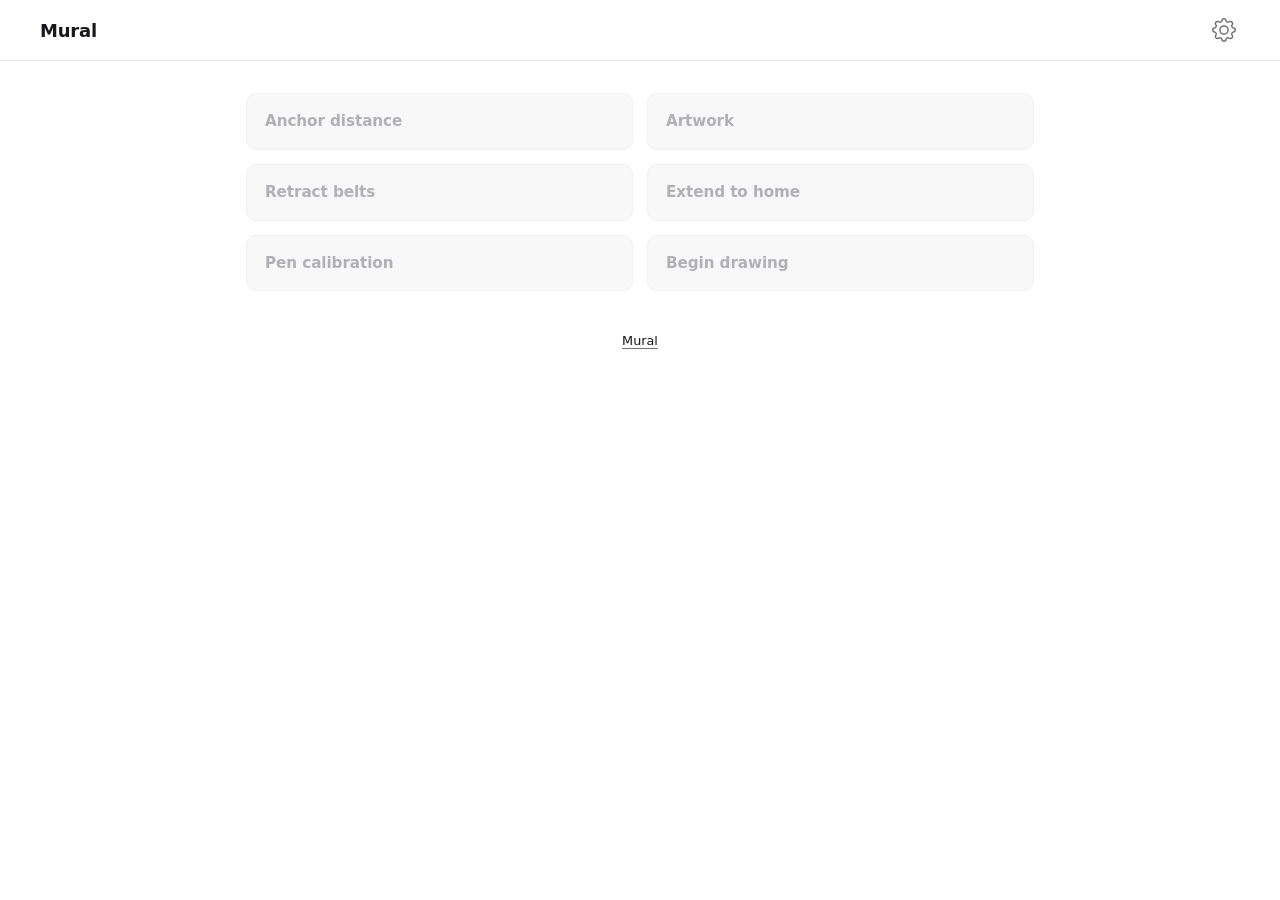
==== data/www/index.html @ ca44b502 "add full-width app header with title and tools gear Header bar spans the full viewport with a bottom" ====
<!doctype html>
<html lang="en">

<head>
  <meta charset="utf-8">
  <meta name="viewport" content="width=device-width, initial-scale=1">
  <title>Mural</title>
  <link href="dpad.css" rel="stylesheet">
  <link href="main.css" rel="stylesheet">
</head>

<body>
  <script src="lib/paper-full.min.js"></script>
  <script src="main.js" type="module"></script>

  <header class="app-header">
    <div class="app-header-inner">
      <h1 class="app-title">Mural</h1>
      <button class="tools-btn" id="openToolsModal" type="button" aria-label="Tools">
        <svg viewBox="0 0 16 16" fill="currentColor"><path d="M8 4.754a3.246 3.246 0 1 0 0 6.492 3.246 3.246 0 0 0 0-6.492zM5.754 8a2.246 2.246 0 1 1 4.492 0 2.246 2.246 0 0 1-4.492 0z"/><path d="M9.796 1.343c-.527-1.79-3.065-1.79-3.592 0l-.094.319a.873.873 0 0 1-1.255.52l-.292-.16c-1.64-.892-3.433.902-2.54 2.541l.159.292a.873.873 0 0 1-.52 1.255l-.319.094c-1.79.527-1.79 3.065 0 3.592l.319.094a.873.873 0 0 1 .52 1.255l-.16.292c-.892 1.64.901 3.434 2.541 2.54l.292-.159a.873.873 0 0 1 1.255.52l.094.319c.527 1.79 3.065 1.79 3.592 0l.094-.319a.873.873 0 0 1 1.255-.52l.292.16c1.64.893 3.434-.902 2.54-2.541l-.159-.292a.873.873 0 0 1 .52-1.255l.319-.094c1.79-.527 1.79-3.065 0-3.592l-.319-.094a.873.873 0 0 1-.52-1.255l.16-.292c.893-1.64-.902-3.433-2.541-2.54l-.292.159a.873.873 0 0 1-1.255-.52l-.094-.319zm-2.633.283c.246-.835 1.428-.835 1.674 0l.094.319a1.873 1.873 0 0 0 2.693 1.115l.291-.16c.764-.415 1.6.42 1.184 1.185l-.159.292a1.873 1.873 0 0 0 1.116 2.692l.318.094c.835.246.835 1.428 0 1.674l-.319.094a1.873 1.873 0 0 0-1.115 2.693l.16.291c.415.764-.42 1.6-1.185 1.184l-.291-.159a1.873 1.873 0 0 0-2.693 1.116l-.094.318c-.246.835-1.428.835-1.674 0l-.094-.319a1.873 1.873 0 0 0-2.692-1.115l-.292.16c-.764.415-1.6-.42-1.184-1.185l.159-.291A1.873 1.873 0 0 0 1.945 8.93l-.319-.094c-.835-.246-.835-1.428 0-1.674l.319-.094A1.873 1.873 0 0 0 3.06 4.377l-.16-.292c-.415-.764.42-1.6 1.185-1.184l.292.159a1.873 1.873 0 0 0 2.692-1.115l.094-.319z"/></svg>
      </button>
    </div>
  </header>

  <div class="app-container">
    <div class="dashboard">

      <section class="card locked" id="distanceCard">
        <header class="card-header">
          <h5>Anchor distance</h5>
          <span class="card-status"></span>
        </header>
        <div class="card-summary">
          <span class="summary-value" id="distanceSummary"></span>
          <button class="btn btn-sm btn-secondary phaseBack" data-phase="SetTopDistance">Edit</button>
        </div>
        <div class="card-body">
          <h6><small class="text-muted">Distance between the two nails on which you are hanging Mural, in millimeters</small></h6>
          <input type="number" class="mb-3" id="distanceInput">
          <h6 class="mb-3"><small class="text-muted" id="drawingAreaInfo"></small></h6>
          <button class="btn btn-lg btn-primary mb-3" id="setDistance">Set distance</button>
          <div id="quickStartSection" style="display:none;">
            <hr>
            <button class="btn btn-lg btn-warning mb-2" id="quickStart">Quick Start</button>
            <div class="alert alert-warning mb-3">
              <strong>Warning:</strong> Only use Quick Start if a previous drawing has completed successfully and the plotter is still hanging at the home position. Using this when the plotter has been moved or removed will cause incorrect positioning.
            </div>
          </div>
        </div>
      </section>

      <section class="card locked" id="artworkCard">
        <header class="card-header">
          <h5>Artwork</h5>
          <span class="card-status"></span>
        </header>
        <div class="card-summary">
          <span class="summary-value" id="artworkSummary">Uploaded</span>
          <button class="btn btn-sm btn-secondary phaseBack" data-phase="SvgSelect">Edit</button>
        </div>
        <div class="card-body">
          <div class="muralSlide" id="svgUploadSlide">
            <button class="btn btn-lg btn-primary mb-3" id="continueArtwork" style="display:none;">Continue with current upload</button>
            <label for="paperSize">Paper Size</label>
            <select class="mb-2" id="paperSize">
              <option value="full" selected>Full drawing area</option>
              <option value="letter-p">Letter - Portrait (216 &times; 279mm)</option>
              <option value="letter-l">Letter - Landscape (279 &times; 216mm)</option>
              <option value="a4-p">A4 - Portrait (210 &times; 297mm)</option>
              <option value="a4-l">A4 - Landscape (297 &times; 210mm)</option>
              <option value="a3-p">A3 - Portrait (297 &times; 420mm)</option>
              <option value="a3-l">A3 - Landscape (420 &times; 297mm)</option>
              <option value="custom">Custom</option>
            </select>
            <div id="customPaperInputs" style="display:none;" class="row mb-2">
              <div class="col">
                <input type="number" id="customPaperWidth" placeholder="Width (mm)">
              </div>
              <div class="col">
                <input type="number" id="customPaperHeight" placeholder="Height (mm)">
              </div>
            </div>
            <div class="row mb-2">
              <div class="col">
                <label for="marginX">Margin X (mm)</label>
                <input type="number" id="marginX" value="0" min="0">
              </div>
              <div class="col">
                <label for="marginY">Margin Y (mm)</label>
                <input type="number" id="marginY" value="0" min="0">
              </div>
            </div>
            <h6 class="mb-3"><small class="text-muted" id="paperSizeInfo"></small></h6>

            <div class="tab-bar mb-3" role="tablist">
              <button type="button" class="tab-btn active" data-tab="svg" role="tab">SVG</button>
              <button type="button" class="tab-btn" data-tab="raw" role="tab">Command file</button>
            </div>

            <div class="tab-panel" id="svgTab" role="tabpanel">
              <h6 class="mb-2"><small class="text-muted">Use black and white line art SVGs</small></h6>
              <img id="sourceSvg" class="img-thumbnail mb-2 svg-control" style="display:none;">
              <div class="svg-control mb-2" style="display: none;">
                <div class="svg-controls-row">
                  <div class="dpad-col">
                    <div class="set">
                      <nav class="d-pad">
                        <a class="up" href="#"></a>
                        <a class="right" href="#"></a>
                        <a class="down" href="#"></a>
                        <a class="left" href="#"></a>
                      </nav>
                    </div>
                  </div>
                  <div class="zoom-col">
                    <button type="button" class="btn btn-primary btn-icon" id="zoomIn">
                      <svg width="24" height="24" viewBox="0 0 16 16" fill="currentColor"><path d="M6.5 12a5.5 5.5 0 1 0 0-11 5.5 5.5 0 0 0 0 11zM13 6.5a6.5 6.5 0 1 1-13 0 6.5 6.5 0 0 1 13 0z"/><path d="M10.344 11.742c.03.04.062.078.098.115l3.85 3.85a1 1 0 0 0 1.415-1.414l-3.85-3.85a1.007 1.007 0 0 0-.115-.1 6.538 6.538 0 0 1-1.398 1.4z"/><path d="M6.5 3a.5.5 0 0 1 .5.5V6h2.5a.5.5 0 0 1 0 1H7v2.5a.5.5 0 0 1-1 0V7H3.5a.5.5 0 0 1 0-1H6V3.5a.5.5 0 0 1 .5-.5z"/></svg>
                    </button>
                    <button type="button" class="btn btn-primary btn-icon" id="zoomOut">
                      <svg width="24" height="24" viewBox="0 0 16 16" fill="currentColor"><path d="M6.5 12a5.5 5.5 0 1 0 0-11 5.5 5.5 0 0 0 0 11zM13 6.5a6.5 6.5 0 1 1-13 0 6.5 6.5 0 0 1 13 0z"/><path d="M10.344 11.742c.03.04.062.078.098.115l3.85 3.85a1 1 0 0 0 1.415-1.414l-3.85-3.85a1.007 1.007 0 0 0-.115-.1 6.538 6.538 0 0 1-1.398 1.4z"/><path d="M3.5 6a.5.5 0 0 0 0 1h6a.5.5 0 0 0 0-1h-6z"/></svg>
                    </button>
                    <button type="button" class="btn btn-primary btn-icon" id="resetTransform">
                      <svg width="24" height="24" viewBox="0 0 16 16" fill="currentColor"><path fill-rule="evenodd" d="M8 3a5 5 0 1 1-4.546 2.914.5.5 0 0 0-.908-.417A6 6 0 1 0 8 2v1z"/><path d="M8 4.466V.534a.25.25 0 0 0-.41-.192L5.23 2.308a.25.25 0 0 0 0 .384l2.36 1.966A.25.25 0 0 0 8 4.466z"/></svg>
                    </button>
                  </div>
                </div>
                <h6><small class="text-muted" id="transformText"></small></h6>
              </div>
              <input type="file" class="mb-2" id="uploadSvg" accept=".svg">
              <button class="btn btn-lg btn-primary" id="preview" disabled>Preview drawing</button>
            </div>

            <div class="tab-panel" id="rawTab" role="tabpanel" style="display:none;">
              <h6 class="mb-2"><small class="text-muted">Upload a pre-generated command file (.mural, .gcode, .nc, .ngc)</small></h6>
              <input type="file" class="mb-2" id="uploadRawCommands" accept=".txt,.mural,.gcode,.nc,.ngc">
              <div class="checkbox-row mb-2">
                <input type="checkbox" id="centerRawCommands" checked>
                <label for="centerRawCommands">Center drawing on paper</label>
              </div>
            </div>
          </div>
          <div class="muralSlide" id="chooseRendererSlide" style="display:none;">
            <h6 class="mb-3"><small class="text-muted">Choose render type</small></h6>
            <button class="btn btn-lg btn-primary mb-3" id="pathTracing">Path Tracing<br/><sub>Works well for most drawings</sub></button>
            <button class="btn btn-lg btn-primary mb-3" id="vectorRasterVector">Vector &rarr; Raster &rarr; Vector<br/><sub>Preserves stroke width</sub></button>
            <button class="btn btn-lg btn-secondary backToSvgSelect">Back</button>
          </div>
          <div class="muralSlide" id="drawingPreviewSlide" style="display:none;">
            <h6 class="mb-2"><small class="text-muted">Drawing preview</small></h6>
            <img id="previewSvg" class="img-thumbnail mb-2 svg-preview" style="display:none;">
            <div class="progress mb-2">
              <div class="progress-bar progress-bar-striped progress-bar-animated" id="progressBar" style="width: 100%;"></div>
            </div>
            <h6 class="mb-2 svg-preview" style="display: none;" id="distances"></h6>
            <label for="infillPattern">Infill Pattern</label>
            <select class="mb-2" id="infillPattern">
              <option value="none" selected>None</option>
              <option value="horizontal">Horizontal</option>
              <option value="vertical">Vertical</option>
              <option value="diagonal45">Diagonal &#x2197;</option>
              <option value="diagonal135">Diagonal &#x2198;</option>
              <option value="crosshatch">Crosshatch</option>
              <option value="concentric">Concentric</option>
            </select>
            <label for="infillSpacing" class="infillSpacingControl" style="display:none;">Spacing (<span id="infillSpacingValue">10</span>mm)</label>
            <input type="range" class="mb-2 infillSpacingControl" style="display:none;" min="2" max="30" step="1" id="infillSpacing" value="10">
            <label for="turdSize" id="turdSizeLabel">Despeckle</label>
            <input type="range" class="mb-2" min="2" max="200" step="11" id="turdSize" value="2">
            <div class="checkbox-row mb-2">
              <input type="checkbox" id="flattenPathsCheckbox">
              <label for="flattenPathsCheckbox" id="flattenPathsLabel">Flatten paths</label>
            </div>
            <button class="btn btn-lg btn-primary mb-2" id="acceptSvg" disabled>Accept</button>
            <button class="btn btn-lg btn-secondary backToSvgSelect">Back</button>
          </div>
          <div class="muralSlide" id="uploadProgressSlide" style="display:none;">
            <h6 class="mb-2">Uploading...</h6>
            <div class="progress mb-2">
              <div class="progress-bar" id="uploadProgressBar" style="width: 0%"></div>
            </div>
            <div class="progress mb-2">
              <div class="progress-bar bg-success" id="verificationBar" style="width: 0%"></div>
            </div>
          </div>
        </div>
      </section>

      <section class="card locked" id="retractCard">
        <header class="card-header">
          <h5>Retract belts</h5>
          <span class="card-status"></span>
        </header>
        <div class="card-summary">
          <span class="summary-value">Belts retracted</span>
          <button class="btn btn-sm btn-secondary phaseBack" data-phase="RetractBelts">Edit</button>
        </div>
        <div class="card-body">
          <h6 class="mb-3"><small class="text-muted">Place the belt loops on the homing screws and retract the belts until the motors stall. Don't let the motors stall for too long.</small></h6>
          <div class="toggle-switch mb-3">
            <input type="checkbox" id="leftMotorToggle">
            <label for="leftMotorToggle">Left motor</label>
          </div>
          <div class="toggle-switch mb-3">
            <input type="checkbox" id="rightMotorToggle">
            <label for="rightMotorToggle">Right motor</label>
          </div>
          <button class="btn btn-lg btn-primary" id="beltsRetracted">Belts are retracted</button>
        </div>
      </section>

      <section class="card locked" id="extendCard">
        <header class="card-header">
          <h5>Extend to home</h5>
          <span class="card-status"></span>
        </header>
        <div class="card-summary">
          <span class="summary-value">At home position</span>
          <button class="btn btn-sm btn-secondary phaseBack" data-phase="ExtendToHome">Edit</button>
        </div>
        <div class="card-body">
          <h6 class="mb-3"><small class="text-muted">The belts will extend to their home position. Make sure the belts are unobstructed and the motors do not skip, or drawing accuracy may be affected.</small></h6>
          <button class="btn btn-lg btn-primary mb-2" id="extendToHome">Extend to home position</button>
          <div class="spinner loading mb-2" id="extendingSpinner" style="visibility:hidden;"></div>
          <button class="btn btn-lg btn-secondary" id="skipExtend" style="display:none;">Already at home, continue</button>
        </div>
      </section>

      <section class="card locked" id="penCard">
        <header class="card-header">
          <h5>Pen calibration</h5>
          <span class="card-status"></span>
        </header>
        <div class="card-summary">
          <span class="summary-value">Calibrated</span>
          <button class="btn btn-sm btn-secondary phaseBack" data-phase="PenCalibration">Edit</button>
        </div>
        <div class="card-body">
          <h6 class="mb-3"><small class="text-muted">Insert the pen so it's close to, but not touching the wall and secure it with a bolt. Then adjust the pen position so the pen is touching the wall.</small></h6>
          <input type="range" class="mb-3" min="0" max="90" id="servoRange" value="0">
          <div class="btn-group mb-3">
            <button type="button" class="btn btn-primary btn-sm" id="penMinus">&minus;</button>
            <button type="button" class="btn btn-primary btn-sm" id="penPlus">+</button>
          </div>
          <button class="btn btn-lg btn-primary" id="setPenDistance">Pen is touching the wall</button>
        </div>
      </section>

      <section class="card locked" id="beginCard">
        <header class="card-header">
          <h5>Begin drawing</h5>
          <span class="card-status"></span>
        </header>
        <div class="card-summary">
          <span class="summary-value" id="beginSummary">Ready</span>
        </div>
        <div class="card-body">
          <div class="muralSlide" id="beginDrawingSlide">
            <label for="drawSpeedSlider">Draw Speed (<span id="drawSpeedValue">500</span> steps/s)</label>
            <div class="speed-control mb-2">
              <input type="range" min="100" max="1500" step="50" id="drawSpeedSlider" value="500">
              <button class="btn btn-sm btn-secondary" id="resetDrawSpeed">Reset</button>
            </div>
            <small class="text-muted mb-3" style="display:block;">Overrides any speed set in G-code files</small>
            <label for="servoDelayMain">Servo Settle Delay (ms)</label>
            <div class="input-with-reset mb-2">
              <input type="number" id="servoDelayMain" value="200" min="0" max="1000" step="10" style="width:80px;">
              <button class="btn btn-sm btn-secondary" id="resetServoDelayMain">Reset</button>
            </div>
            <small class="text-muted mb-3" style="display:block;">Reduce if ink dots appear at line starts</small>
            <h6 class="mb-3"><small class="text-muted" id="timeEstimate"></small></h6>
            <button class="btn btn-lg btn-primary mb-2" id="beginDrawing">Begin Drawing</button>
            <button class="btn btn-lg btn-secondary" id="reset">Reset</button>
          </div>
          <div class="muralSlide" id="drawingBegan" style="display:none;">
            <h6 class="mb-2" id="drawingStatusTitle">Drawing Started</h6>
            <h6 class="mb-3"><small class="text-muted" id="drawingStatusText">Drawing in progress...</small></h6>
            <button class="btn btn-lg btn-primary" id="newDrawing" style="display:none;" onclick="location.reload()">Start New Drawing</button>
          </div>
        </div>
      </section>

    </div>
    <div class="app-footer"><a href="https://github.com/nikivanov/mural">Mural</a></div>
  </div>

  <div class="modal" id="toolsModal">
    <div class="modal-content">
      <div class="modal-header">
        <h5>Tools</h5>
        <button type="button" class="btn-close" id="closeToolsModal">&times;</button>
      </div>
      <div class="modal-body">
        <label for="leftMotorTool">Left Motor</label>
        <input type="range" class="mb-3" min="-1" max="1" id="leftMotorTool" value="0">
        <label for="rightMotorTool">Right Motor</label>
        <input type="range" class="mb-3" min="-1" max="1" id="rightMotorTool" value="0">
        <label for="servoRangeTool">Servo</label>
        <input type="range" class="mb-2" min="0" max="90" id="servoRangeTool" value="0">
        <div class="btn-group mb-3">
          <button type="button" class="btn btn-primary btn-sm" id="servoMinusTool">&minus;</button>
          <button type="button" class="btn btn-primary btn-sm" id="servoPlusTool">+</button>
        </div>
        <button class="btn btn-lg btn-primary mb-3" id="parkServoTool">Park Servo</button>
        <button class="btn btn-lg btn-primary mb-3" id="estepsTool">Extend 1000mm (E-steps calibration)</button>
        <div class="toggle-switch mb-3">
          <input type="checkbox" id="invertLeftMotor">
          <label for="invertLeftMotor">Invert Left Motor</label>
        </div>
        <div class="toggle-switch mb-3">
          <input type="checkbox" id="invertRightMotor">
          <label for="invertRightMotor">Invert Right Motor</label>
        </div>
        <div class="toggle-switch mb-3">
          <input type="checkbox" id="invertServo">
          <label for="invertServo">Invert Servo</label>
        </div>
        <label for="penLiftAmount">Pen Lift (<span id="penLiftValue">20</span>&deg;)</label>
        <input type="range" class="mb-3" min="5" max="90" step="5" id="penLiftAmount" value="20">
        <label for="servoDelay">Servo Settle Delay (ms)</label>
        <div class="input-with-reset mb-2">
          <input type="number" id="servoDelay" value="200" min="0" max="1000" step="10" style="width:80px;">
          <button class="btn btn-sm btn-secondary" id="resetServoDelay">Reset</button>
        </div>
        <small class="text-muted mb-3" style="display:block;">Wait time after pen moves. Reduce if ink dots appear at line starts.</small>
        <button class="btn btn-lg btn-secondary mb-2" id="debugInfoBtn">Debug Info</button>
        <div id="debugInfoPanel" style="display:none;" class="debug-panel mb-3">
          <div id="debugInfoContent"></div>
        </div>
      </div>
      <div class="modal-footer">
        <button type="button" class="btn btn-primary" id="closeToolsModalFooter" onclick="document.getElementById('closeToolsModal').click()">Close</button>
      </div>
    </div>
  </div>
  <div class="modal-backdrop" id="toolsModalBackdrop"></div>

</body>

</html>
---- data/www/dpad.css ----
.set {
  overflow: hidden;
  text-align: center;
}
.set .d-pad {
  margin-right: 40px;
}
.set .d-pad,
.set .o-pad {
  display: inline-block;
}
.d-pad {
  position: relative;
  width: 200px;
  height: 200px;
  border-radius: 48%;
  overflow: hidden;
}
.d-pad:before {
  content: '';
  position: absolute;
  top: 50%;
  left: 50%;
  border-radius: 5%;
  transform: translate(-50%, -50%);
  width: 66.6%;
  height: 66.6%;
  background: var(--muted);
}
.d-pad:after {
  content: '';
  position: absolute;
  display: none;
  z-index: 2;
  width: 20%;
  height: 20%;
  top: 50%;
  left: 50%;
  background: var(--muted);
  border-radius: 50%;
  transform: translate(-50%, -50%);
  transition: all .25s;
  cursor: pointer;
}
.d-pad:hover:after {
  width: 30%;
  height: 30%;
}
.d-pad a {
  display: block;
  position: absolute;
  -webkit-tap-highlight-color: rgba(255, 255, 255, 0);
  width: 33.3%;
  height: 43%;
  line-height: 40%;
  color: var(--fg);
  background: var(--muted);
  text-align: center;
}
.d-pad a:hover {
  background: var(--secondary-hover);
}
.d-pad a:before {
  content: '';
  position: absolute;
  width: 0;
  height: 0;
  border-radius: 5px;
  border-style: solid;
  transition: all .25s;
}
.d-pad a:after {
  content: '';
  position: absolute;
  width: 102%;
  height: 78%;
  background: var(--bg);
  border-radius: 20%;
}
.d-pad a.left,
.d-pad a.right {
  width: 43%;
  height: 33%;
}
.d-pad a.left:after,
.d-pad a.right:after {
  width: 78%;
  height: 102%;
}
.d-pad a.up {
  top: 0;
  left: 50%;
  transform: translate(-50%, 0);
  border-radius: 17% 17% 50% 50%;
}
.d-pad a.up:after {
  left: 0;
  top: 0;
  transform: translate(-100%, 0);
  border-top-left-radius: 50%;
  pointer-events: none;
}
.d-pad a.up:before {
  top: 40%;
  left: 50%;
  transform: translate(-50%, -50%);
  border-width: 0 13px 19px 13px;
  border-color: transparent transparent var(--muted-fg) transparent;
}
.d-pad a.up:active:before {
  border-bottom-color: var(--fg);
}
.d-pad a.up:hover:before {
  top: 35%;
}
.d-pad a.down {
  bottom: 0;
  left: 50%;
  transform: translate(-50%, 0);
  border-radius: 50% 50% 17% 17%;
}
.d-pad a.down:after {
  right: 0;
  bottom: 0;
  transform: translate(100%, 0);
  border-bottom-right-radius: 50%;
  pointer-events: none;
}
.d-pad a.down:before {
  bottom: 40%;
  left: 50%;
  transform: translate(-50%, 50%);
  border-width: 19px 13px 0px 13px;
  border-color: var(--muted-fg) transparent transparent transparent;
}
.d-pad a.down:active:before {
  border-top-color: var(--fg);
}
.d-pad a.down:hover:before {
  bottom: 35%;
}
.d-pad a.left {
  top: 50%;
  left: 0;
  transform: translate(0, -50%);
  border-radius: 17% 50% 50% 17%;
}
.d-pad a.left:after {
  left: 0;
  bottom: 0;
  transform: translate(0, 100%);
  border-bottom-left-radius: 50%;
  pointer-events: none;
}
.d-pad a.left:before {
  left: 40%;
  top: 50%;
  transform: translate(-50%, -50%);
  border-width: 13px 19px 13px 0;
  border-color: transparent var(--muted-fg) transparent transparent;
}
.d-pad a.left:active:before {
  border-right-color: var(--fg);
}
.d-pad a.left:hover:before {
  left: 35%;
}
.d-pad a.right {
  top: 50%;
  right: 0;
  transform: translate(0, -50%);
  border-radius: 50% 17% 17% 50%;
}
.d-pad a.right:after {
  right: 0;
  top: 0;
  transform: translate(0, -100%);
  border-top-right-radius: 50%;
  pointer-events: none;
}
.d-pad a.right:before {
  right: 40%;
  top: 50%;
  transform: translate(50%, -50%);
  border-width: 13px 0 13px 19px;
  border-color: transparent transparent transparent var(--muted-fg);
}
.d-pad a.right:active:before {
  border-left-color: var(--fg);
}
.d-pad a.right:hover:before {
  right: 35%;
}
.d-pad.up a.up:before {
  border-bottom-color: var(--fg);
}
.d-pad.down a.down:before {
  border-top-color: var(--fg);
}
.d-pad.left a.left:before {
  border-right-color: var(--fg);
}
.d-pad.right a.right:before {
  border-left-color: var(--fg);
}
---- data/www/main.css ----
/* Design tokens */
:root {
  --bg: hsl(0 0% 100%);
  --fg: hsl(240 10% 10%);
  --muted: hsl(240 5% 96%);
  --muted-fg: hsl(240 4% 46%);
  --border: hsl(240 6% 90%);
  --input: hsl(240 6% 90%);
  --ring: hsl(240 5% 65%);
  --card: hsl(0 0% 100%);
  --primary: hsl(240 6% 10%);
  --primary-fg: hsl(0 0% 98%);
  --primary-hover: hsl(240 6% 20%);
  --secondary: hsl(240 5% 96%);
  --secondary-fg: hsl(240 6% 10%);
  --secondary-hover: hsl(240 5% 90%);
  --accent: hsl(217 91% 60%);
  --warning: hsl(38 92% 50%);
  --warning-fg: hsl(48 96% 10%);
  --success: hsl(142 71% 45%);
  --destructive: hsl(0 72% 51%);
  --radius: 0.5rem;
  --shadow-sm: 0 1px 2px hsl(240 6% 10% / 0.05);
  --shadow: 0 4px 12px hsl(240 6% 10% / 0.08), 0 2px 4px hsl(240 6% 10% / 0.04);
  color-scheme: light dark;
}

@media (prefers-color-scheme: dark) {
  :root {
    --bg: hsl(240 10% 4%);
    --fg: hsl(0 0% 98%);
    --muted: hsl(240 4% 16%);
    --muted-fg: hsl(240 5% 65%);
    --border: hsl(240 4% 16%);
    --input: hsl(240 4% 16%);
    --ring: hsl(240 5% 65%);
    --card: hsl(240 10% 4%);
    --primary: hsl(0 0% 98%);
    --primary-fg: hsl(240 6% 10%);
    --primary-hover: hsl(0 0% 88%);
    --secondary: hsl(240 4% 16%);
    --secondary-fg: hsl(0 0% 98%);
    --secondary-hover: hsl(240 4% 22%);
    --shadow-sm: 0 1px 2px hsl(0 0% 0% / 0.3);
    --shadow: 0 4px 12px hsl(0 0% 0% / 0.4), 0 2px 4px hsl(0 0% 0% / 0.2);
  }
}

/* Reset & base */
*, *::before, *::after {
  box-sizing: border-box;
}

html, body {
  height: 100%;
  margin: 0;
}

body {
  font-family: -apple-system, BlinkMacSystemFont, "Inter", "Segoe UI", Roboto, system-ui, sans-serif;
  background: var(--bg);
  color: var(--fg);
  text-align: center;
  line-height: 1.5;
  font-feature-settings: "cv11", "ss01";
  -webkit-font-smoothing: antialiased;
}

/* Layout */
.app-container {
  max-width: 380px;
  width: 100%;
  margin: 2rem auto;
  padding: 0 1rem;
}

@media (min-width: 720px) {
  .app-container {
    max-width: 820px;
  }
}

.dashboard {
  display: grid;
  grid-template-columns: 1fr;
  gap: 0.875rem;
  text-align: left;
}

@media (min-width: 720px) {
  .dashboard {
    grid-template-columns: repeat(2, 1fr);
  }
}

/* Card */
.card {
  border: 1px solid var(--border);
  border-radius: calc(var(--radius) + 2px);
  background: var(--card);
  padding: 1rem 1.125rem;
  transition: border-color 0.2s, background-color 0.2s, opacity 0.2s;
  min-width: 0;
}

.card-header {
  display: flex;
  align-items: center;
  justify-content: space-between;
  gap: 0.5rem;
}

.card-header h5 {
  margin: 0;
  font-size: 0.95rem;
  font-weight: 600;
}

.card-status {
  font-size: 0.75rem;
  font-weight: 500;
  color: var(--muted-fg);
  text-transform: uppercase;
  letter-spacing: 0.04em;
}

.card-summary {
  display: none;
  align-items: center;
  justify-content: space-between;
  gap: 0.5rem;
  margin-top: 0.5rem;
  font-size: 0.875rem;
  color: var(--muted-fg);
}

.card-summary .summary-value {
  flex: 1;
  min-width: 0;
  overflow: hidden;
  text-overflow: ellipsis;
  white-space: nowrap;
}

.card-summary .btn {
  width: auto;
  flex-shrink: 0;
}

.card-body {
  display: none;
  margin-top: 0.875rem;
  padding-top: 0.875rem;
  border-top: 1px solid var(--border);
}

/* States */
.card.locked {
  opacity: 0.55;
  background: var(--muted);
}
.card.locked .card-header h5 {
  color: var(--muted-fg);
}
.card.locked::before {
  content: '';
}

.card.active {
  border-color: var(--fg);
  box-shadow: 0 0 0 1px var(--fg);
}
.card.active .card-status::before {
  content: 'In progress';
}
.card.active .card-body {
  display: block;
}

.card.completed .card-status::before {
  content: '✓';
  font-size: 1rem;
  color: var(--success);
}
.card.completed .card-summary {
  display: flex;
}

/* Tabs */
.tab-bar {
  display: flex;
  gap: 0;
  border-bottom: 1px solid var(--border);
}

.tab-btn {
  background: none;
  border: none;
  border-bottom: 2px solid transparent;
  padding: 0.5rem 0.875rem;
  font-family: inherit;
  font-size: 0.875rem;
  font-weight: 500;
  color: var(--muted-fg);
  cursor: pointer;
  transition: color 0.15s, border-color 0.15s;
  margin-bottom: -1px;
}

.tab-btn:hover {
  color: var(--fg);
}

.tab-btn.active {
  color: var(--fg);
  border-bottom-color: var(--fg);
}

.tab-btn:focus-visible {
  outline: 0;
  color: var(--fg);
}

/* Typography */
h3 {
  font-weight: 600;
  font-size: 1.5rem;
  letter-spacing: -0.01em;
  margin: 0 0 0.75rem;
  color: var(--fg);
}

h5 {
  font-weight: 600;
  font-size: 1.05rem;
  letter-spacing: -0.005em;
  margin: 0 0 0.5rem;
  color: var(--fg);
}

h6 {
  font-weight: 500;
  font-size: 0.875rem;
  margin: 0 0 0.5rem;
  color: var(--muted-fg);
}

.text-muted {
  color: var(--muted-fg);
}

small {
  font-size: 0.85em;
  color: var(--muted-fg);
}

sub {
  font-size: 0.75em;
  color: var(--muted-fg);
}

hr {
  border: none;
  border-top: 1px solid var(--border);
  margin: 1.25rem 0;
}

a {
  color: var(--fg);
  text-decoration: underline;
  text-decoration-color: var(--muted-fg);
  text-underline-offset: 3px;
}
a:hover {
  text-decoration-color: var(--fg);
}

/* Buttons */
.btn {
  display: inline-flex;
  align-items: center;
  justify-content: center;
  gap: 0.5rem;
  width: 100%;
  padding: 0.5rem 0.875rem;
  font-family: inherit;
  font-size: 0.875rem;
  font-weight: 500;
  text-align: center;
  border: 1px solid transparent;
  border-radius: var(--radius);
  cursor: pointer;
  transition: background-color 0.15s, border-color 0.15s, color 0.15s, box-shadow 0.15s;
  line-height: 1.25;
  user-select: none;
}

.btn:focus-visible {
  outline: 0;
  box-shadow: 0 0 0 2px var(--bg), 0 0 0 4px var(--ring);
}

.btn-lg {
  padding: 0.625rem 1rem;
  font-size: 0.95rem;
}

.btn-sm {
  padding: 0.375rem 0.625rem;
  font-size: 0.8rem;
}

.btn-primary {
  background: var(--primary);
  color: var(--primary-fg);
}
.btn-primary:hover:not(:disabled) {
  background: var(--primary-hover);
}
.btn-primary:disabled {
  background: var(--muted);
  color: var(--muted-fg);
  cursor: not-allowed;
}

.btn-secondary {
  background: var(--secondary);
  color: var(--secondary-fg);
  border-color: var(--border);
}
.btn-secondary:hover:not(:disabled) {
  background: var(--secondary-hover);
}

.btn-warning {
  background: var(--warning);
  color: var(--warning-fg);
}
.btn-warning:hover:not(:disabled) {
  background: hsl(38 92% 45%);
}

.btn-icon {
  width: auto;
  padding: 0.5rem;
}

.btn-group {
  display: inline-flex;
  gap: 0.375rem;
}

/* Form controls */
input[type="number"],
input[type="text"],
select {
  display: block;
  width: 100%;
  padding: 0.5rem 0.75rem;
  font-family: inherit;
  font-size: 0.875rem;
  border: 1px solid var(--input);
  border-radius: var(--radius);
  background: var(--bg);
  color: var(--fg);
  line-height: 1.25;
  transition: border-color 0.15s, box-shadow 0.15s;
}

input[type="number"]:focus,
input[type="text"]:focus,
select:focus {
  border-color: var(--ring);
  outline: 0;
  box-shadow: 0 0 0 3px hsl(240 5% 65% / 0.2);
}

input[type="file"] {
  display: block;
  width: 100%;
  padding: 0.375rem 0.5rem;
  font-family: inherit;
  font-size: 0.875rem;
  border: 1px solid var(--input);
  border-radius: var(--radius);
  background: var(--bg);
  color: var(--fg);
}

input[type="file"]::file-selector-button {
  margin-right: 0.75rem;
  padding: 0.375rem 0.75rem;
  border: 1px solid var(--border);
  border-radius: calc(var(--radius) - 2px);
  background: var(--secondary);
  color: var(--secondary-fg);
  font-family: inherit;
  font-size: 0.8rem;
  font-weight: 500;
  cursor: pointer;
}

input[type="range"] {
  display: block;
  width: 100%;
  accent-color: var(--primary);
}

label {
  display: block;
  font-size: 0.85rem;
  font-weight: 500;
  margin-bottom: 0.375rem;
  text-align: left;
  color: var(--fg);
}

/* Checkboxes */
.checkbox-row {
  display: flex;
  align-items: center;
  gap: 0.5rem;
  text-align: left;
  font-size: 0.875rem;
}

.checkbox-row input[type="checkbox"] {
  width: 1rem;
  height: 1rem;
  accent-color: var(--primary);
  flex-shrink: 0;
}

/* Toggle switches */
.toggle-switch {
  display: flex;
  align-items: center;
  gap: 0.75rem;
  text-align: left;
  font-size: 0.875rem;
}

.toggle-switch input[type="checkbox"] {
  appearance: none;
  -webkit-appearance: none;
  width: 2.5rem;
  height: 1.375rem;
  background: var(--muted);
  border-radius: 1rem;
  position: relative;
  cursor: pointer;
  transition: background-color 0.2s;
  flex-shrink: 0;
  border: 1px solid var(--border);
}

.toggle-switch input[type="checkbox"]::after {
  content: '';
  position: absolute;
  top: 1px;
  left: 1px;
  width: calc(1.375rem - 4px);
  height: calc(1.375rem - 4px);
  background: var(--bg);
  border-radius: 50%;
  transition: transform 0.2s;
  box-shadow: var(--shadow-sm);
}

.toggle-switch input[type="checkbox"]:checked {
  background: var(--primary);
  border-color: var(--primary);
}

.toggle-switch input[type="checkbox"]:checked::after {
  transform: translateX(1.125rem);
  background: var(--primary-fg);
}

/* Progress bars */
.progress {
  width: 100%;
  height: 0.5rem;
  background: var(--muted);
  border-radius: 9999px;
  overflow: hidden;
}

.progress-bar {
  height: 100%;
  background: var(--primary);
  display: flex;
  align-items: center;
  justify-content: center;
  font-size: 0.7rem;
  color: var(--primary-fg);
  transition: width 0.3s;
  white-space: nowrap;
}

.progress-bar.bg-success {
  background: var(--success);
}

.progress-bar.progress-bar-striped {
  background-image: linear-gradient(
    45deg,
    hsl(0 0% 100% / 0.15) 25%,
    transparent 25%,
    transparent 50%,
    hsl(0 0% 100% / 0.15) 50%,
    hsl(0 0% 100% / 0.15) 75%,
    transparent 75%,
    transparent
  );
  background-size: 1rem 1rem;
}

.progress-bar.progress-bar-animated {
  animation: progress-bar-stripes 1s linear infinite;
}

@keyframes progress-bar-stripes {
  0% { background-position: 1rem 0; }
  100% { background-position: 0 0; }
}

/* Spinner */
.spinner {
  display: inline-block;
  width: 1.5rem;
  height: 1.5rem;
  border: 2px solid var(--border);
  border-top-color: var(--fg);
  border-radius: 50%;
  animation: spin 0.75s linear infinite;
}

@keyframes spin {
  to { transform: rotate(360deg); }
}

/* Alert */
.alert {
  padding: 0.75rem 1rem;
  border-radius: var(--radius);
  text-align: left;
  font-size: 0.85rem;
  border: 1px solid var(--border);
  background: var(--muted);
  color: var(--fg);
}

.alert-warning {
  background: hsl(38 92% 95%);
  border-color: hsl(38 92% 85%);
  color: hsl(38 92% 20%);
}

@media (prefers-color-scheme: dark) {
  .alert-warning {
    background: hsl(38 60% 15%);
    border-color: hsl(38 60% 25%);
    color: hsl(38 92% 80%);
  }
}

/* Image thumbnail */
.img-thumbnail {
  border: 1px solid var(--border);
  border-radius: var(--radius);
  padding: 0.25rem;
  max-width: 100%;
  width: 100%;
  background: var(--bg);
}

/* Row / grid helpers */
.row {
  display: flex;
  gap: 0.5rem;
}

.row > .col {
  flex: 1;
}

/* Modal */
.modal-backdrop {
  display: none;
  position: fixed;
  inset: 0;
  background: hsl(240 10% 4% / 0.5);
  backdrop-filter: blur(2px);
  z-index: 1000;
}

.modal {
  display: none;
  position: fixed;
  inset: 0;
  z-index: 1001;
  align-items: flex-start;
  justify-content: center;
  padding: 2rem 1rem;
  overflow-y: auto;
}

.modal.open {
  display: flex;
}

.modal.open ~ .modal-backdrop {
  display: block;
}

.modal-content {
  background: var(--card);
  border: 1px solid var(--border);
  border-radius: calc(var(--radius) + 2px);
  width: 100%;
  max-width: 420px;
  box-shadow: var(--shadow);
}

.modal-header {
  display: flex;
  justify-content: space-between;
  align-items: center;
  padding: 1rem 1.25rem;
  border-bottom: 1px solid var(--border);
}

.modal-header h5 {
  margin: 0;
}

.modal-body {
  padding: 1.25rem;
  text-align: left;
}

.modal-footer {
  padding: 0.75rem 1.25rem;
  border-top: 1px solid var(--border);
  text-align: right;
}

.modal-footer .btn {
  width: auto;
}

.btn-close {
  background: none;
  border: none;
  font-size: 1.25rem;
  cursor: pointer;
  color: var(--muted-fg);
  padding: 0;
  line-height: 1;
  transition: color 0.15s;
}
.btn-close:hover {
  color: var(--fg);
}

/* SVG controls layout */
.svg-controls-row {
  display: flex;
  align-items: center;
  gap: 0.5rem;
}

.svg-controls-row .dpad-col {
  flex: 1;
}

.svg-controls-row .zoom-col {
  display: flex;
  flex-direction: column;
  gap: 0.5rem;
}

.zoom-col .btn {
  width: auto;
  padding: 0.375rem 0.5rem;
}

/* App header */
.app-header {
  width: 100%;
  padding: 0.875rem 1rem;
  border-bottom: 1px solid var(--border);
  background: var(--bg);
}

.app-header-inner {
  display: flex;
  align-items: center;
  justify-content: space-between;
  gap: 1rem;
  max-width: 1200px;
  margin: 0 auto;
}

.app-title {
  margin: 0;
  font-size: 1.125rem;
  font-weight: 600;
  letter-spacing: -0.01em;
  color: var(--fg);
}

/* Tools gear button */
.tools-btn {
  background: none;
  border: none;
  cursor: pointer;
  color: var(--muted-fg);
  padding: 0.25rem;
  border-radius: var(--radius);
  transition: color 0.15s, background-color 0.15s;
  flex-shrink: 0;
}
.tools-btn:hover {
  color: var(--fg);
  background: var(--muted);
}
.tools-btn svg {
  width: 1.5rem;
  height: 1.5rem;
  display: block;
}

/* Icon buttons */
.icon-btn svg {
  width: 1.125rem;
  height: 1.125rem;
  vertical-align: middle;
}

/* Input with reset button */
.input-with-reset {
  display: flex;
  align-items: center;
  gap: 0.5rem;
}
.input-with-reset .btn {
  width: auto;
  white-space: nowrap;
}

/* Speed control */
.speed-control {
  display: flex;
  align-items: center;
  gap: 0.5rem;
}
.speed-control input[type="range"] {
  flex: 1;
}
.speed-control .btn {
  width: auto;
  white-space: nowrap;
}

/* Debug panel */
.debug-panel {
  background: var(--muted);
  border: 1px solid var(--border);
  border-radius: var(--radius);
  padding: 0.75rem 1rem;
  font-size: 0.8rem;
  font-family: ui-monospace, SFMono-Regular, Menlo, Monaco, Consolas, monospace;
  line-height: 1.6;
  text-align: left;
}

/* Spacing utilities */
.mb-1 { margin-bottom: 0.25rem; }
.mb-2 { margin-bottom: 0.5rem; }
.mb-3 { margin-bottom: 1rem; }
.mb-5 { margin-bottom: 2.5rem; }
.mt-3 { margin-top: 1rem; }
.mt-5 { margin-top: 2.5rem; }

/* Footer */
.app-footer {
  margin-top: 2.5rem;
  color: var(--muted-fg);
  font-size: 0.8rem;
}
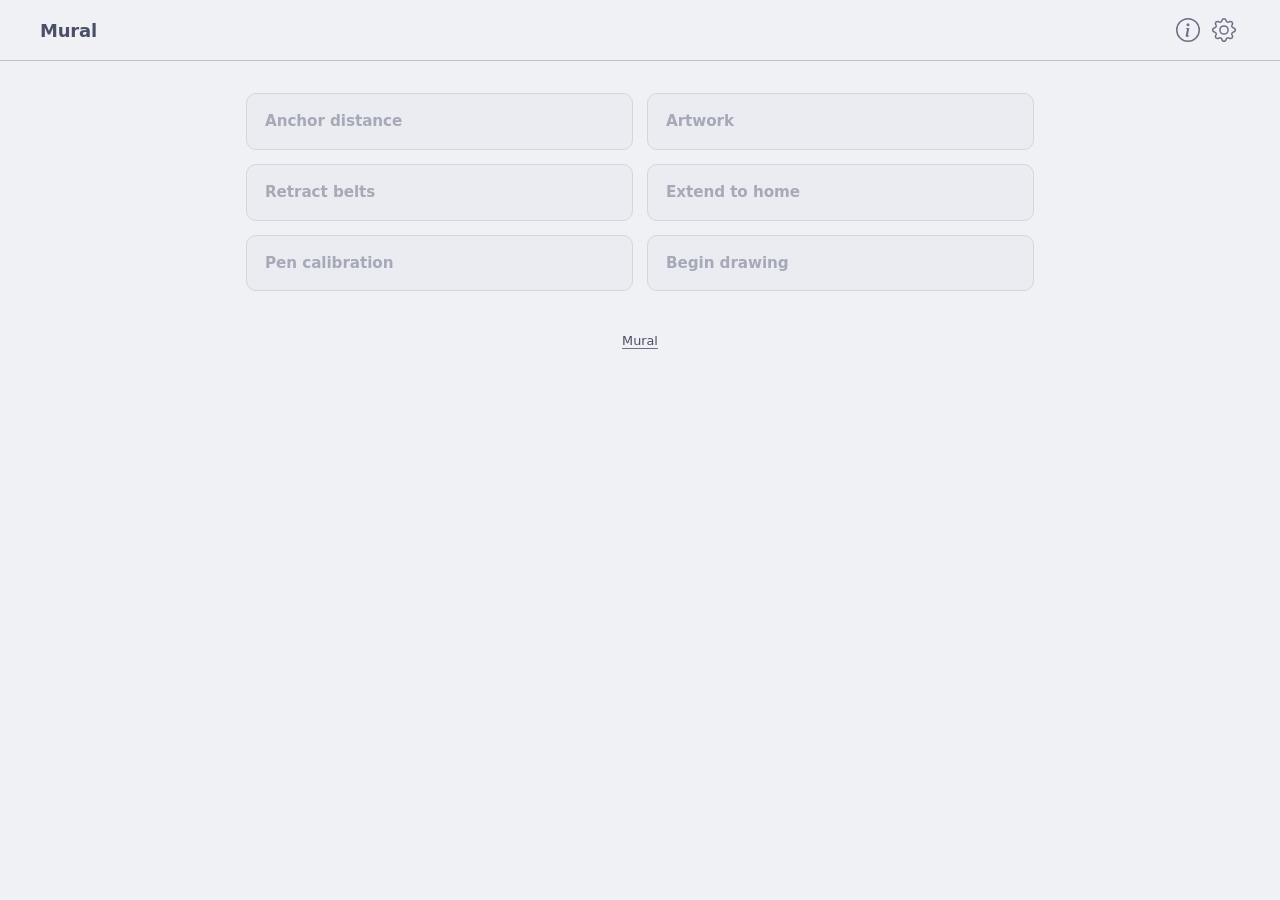
==== commit 88ac52eb: "reorganize tools modal into sections, extract debug into its own modal Tools modal: three labelled s" ====
--- a/data/www/index.html
+++ b/data/www/index.html
@@ -16,9 +16,14 @@
   <header class="app-header">
     <div class="app-header-inner">
       <h1 class="app-title">Mural</h1>
-      <button class="tools-btn" id="openToolsModal" type="button" aria-label="Tools">
-        <svg viewBox="0 0 16 16" fill="currentColor"><path d="M8 4.754a3.246 3.246 0 1 0 0 6.492 3.246 3.246 0 0 0 0-6.492zM5.754 8a2.246 2.246 0 1 1 4.492 0 2.246 2.246 0 0 1-4.492 0z"/><path d="M9.796 1.343c-.527-1.79-3.065-1.79-3.592 0l-.094.319a.873.873 0 0 1-1.255.52l-.292-.16c-1.64-.892-3.433.902-2.54 2.541l.159.292a.873.873 0 0 1-.52 1.255l-.319.094c-1.79.527-1.79 3.065 0 3.592l.319.094a.873.873 0 0 1 .52 1.255l-.16.292c-.892 1.64.901 3.434 2.541 2.54l.292-.159a.873.873 0 0 1 1.255.52l.094.319c.527 1.79 3.065 1.79 3.592 0l.094-.319a.873.873 0 0 1 1.255-.52l.292.16c1.64.893 3.434-.902 2.54-2.541l-.159-.292a.873.873 0 0 1 .52-1.255l.319-.094c1.79-.527 1.79-3.065 0-3.592l-.319-.094a.873.873 0 0 1-.52-1.255l.16-.292c.893-1.64-.902-3.433-2.541-2.54l-.292.159a.873.873 0 0 1-1.255-.52l-.094-.319zm-2.633.283c.246-.835 1.428-.835 1.674 0l.094.319a1.873 1.873 0 0 0 2.693 1.115l.291-.16c.764-.415 1.6.42 1.184 1.185l-.159.292a1.873 1.873 0 0 0 1.116 2.692l.318.094c.835.246.835 1.428 0 1.674l-.319.094a1.873 1.873 0 0 0-1.115 2.693l.16.291c.415.764-.42 1.6-1.185 1.184l-.291-.159a1.873 1.873 0 0 0-2.693 1.116l-.094.318c-.246.835-1.428.835-1.674 0l-.094-.319a1.873 1.873 0 0 0-2.692-1.115l-.292.16c-.764.415-1.6-.42-1.184-1.185l.159-.291A1.873 1.873 0 0 0 1.945 8.93l-.319-.094c-.835-.246-.835-1.428 0-1.674l.319-.094A1.873 1.873 0 0 0 3.06 4.377l-.16-.292c-.415-.764.42-1.6 1.185-1.184l.292.159a1.873 1.873 0 0 0 2.692-1.115l.094-.319z"/></svg>
-      </button>
+      <div class="header-actions">
+        <button class="tools-btn" id="openDebugModal" type="button" aria-label="Debug info">
+          <svg viewBox="0 0 16 16" fill="currentColor"><path d="M8 15A7 7 0 1 1 8 1a7 7 0 0 1 0 14zm0 1A8 8 0 1 0 8 0a8 8 0 0 0 0 16z"/><path d="m8.93 6.588-2.29.287-.082.38.45.083c.294.07.352.176.288.469l-.738 3.468c-.194.897.105 1.319.808 1.319.545 0 1.178-.252 1.465-.598l.088-.416c-.2.176-.492.246-.686.246-.275 0-.375-.193-.304-.533L8.93 6.588zM9 4.5a1 1 0 1 1-2 0 1 1 0 0 1 2 0z"/></svg>
+        </button>
+        <button class="tools-btn" id="openToolsModal" type="button" aria-label="Tools">
+          <svg viewBox="0 0 16 16" fill="currentColor"><path d="M8 4.754a3.246 3.246 0 1 0 0 6.492 3.246 3.246 0 0 0 0-6.492zM5.754 8a2.246 2.246 0 1 1 4.492 0 2.246 2.246 0 0 1-4.492 0z"/><path d="M9.796 1.343c-.527-1.79-3.065-1.79-3.592 0l-.094.319a.873.873 0 0 1-1.255.52l-.292-.16c-1.64-.892-3.433.902-2.54 2.541l.159.292a.873.873 0 0 1-.52 1.255l-.319.094c-1.79.527-1.79 3.065 0 3.592l.319.094a.873.873 0 0 1 .52 1.255l-.16.292c-.892 1.64.901 3.434 2.541 2.54l.292-.159a.873.873 0 0 1 1.255.52l.094.319c.527 1.79 3.065 1.79 3.592 0l.094-.319a.873.873 0 0 1 1.255-.52l.292.16c1.64.893 3.434-.902 2.54-2.541l-.159-.292a.873.873 0 0 1 .52-1.255l.319-.094c1.79-.527 1.79-3.065 0-3.592l-.319-.094a.873.873 0 0 1-.52-1.255l.16-.292c.893-1.64-.902-3.433-2.541-2.54l-.292.159a.873.873 0 0 1-1.255-.52l-.094-.319zm-2.633.283c.246-.835 1.428-.835 1.674 0l.094.319a1.873 1.873 0 0 0 2.693 1.115l.291-.16c.764-.415 1.6.42 1.184 1.185l-.159.292a1.873 1.873 0 0 0 1.116 2.692l.318.094c.835.246.835 1.428 0 1.674l-.319.094a1.873 1.873 0 0 0-1.115 2.693l.16.291c.415.764-.42 1.6-1.185 1.184l-.291-.159a1.873 1.873 0 0 0-2.693 1.116l-.094.318c-.246.835-1.428.835-1.674 0l-.094-.319a1.873 1.873 0 0 0-2.692-1.115l-.292.16c-.764.415-1.6-.42-1.184-1.185l.159-.291A1.873 1.873 0 0 0 1.945 8.93l-.319-.094c-.835-.246-.835-1.428 0-1.674l.319-.094A1.873 1.873 0 0 0 3.06 4.377l-.16-.292c-.415-.764.42-1.6 1.185-1.184l.292.159a1.873 1.873 0 0 0 2.692-1.115l.094-.319z"/></svg>
+        </button>
+      </div>
     </div>
   </header>
 
@@ -290,48 +295,85 @@
         <button type="button" class="btn-close" id="closeToolsModal">&times;</button>
       </div>
       <div class="modal-body">
-        <label for="leftMotorTool">Left Motor</label>
-        <input type="range" class="mb-3" min="-1" max="1" id="leftMotorTool" value="0">
-        <label for="rightMotorTool">Right Motor</label>
-        <input type="range" class="mb-3" min="-1" max="1" id="rightMotorTool" value="0">
-        <label for="servoRangeTool">Servo</label>
-        <input type="range" class="mb-2" min="0" max="90" id="servoRangeTool" value="0">
-        <div class="btn-group mb-3">
-          <button type="button" class="btn btn-primary btn-sm" id="servoMinusTool">&minus;</button>
-          <button type="button" class="btn btn-primary btn-sm" id="servoPlusTool">+</button>
-        </div>
-        <button class="btn btn-lg btn-primary mb-3" id="parkServoTool">Park Servo</button>
-        <button class="btn btn-lg btn-primary mb-3" id="estepsTool">Extend 1000mm (E-steps calibration)</button>
-        <div class="toggle-switch mb-3">
-          <input type="checkbox" id="invertLeftMotor">
-          <label for="invertLeftMotor">Invert Left Motor</label>
-        </div>
-        <div class="toggle-switch mb-3">
-          <input type="checkbox" id="invertRightMotor">
-          <label for="invertRightMotor">Invert Right Motor</label>
-        </div>
-        <div class="toggle-switch mb-3">
-          <input type="checkbox" id="invertServo">
-          <label for="invertServo">Invert Servo</label>
-        </div>
-        <label for="penLiftAmount">Pen Lift (<span id="penLiftValue">20</span>&deg;)</label>
-        <input type="range" class="mb-3" min="5" max="90" step="5" id="penLiftAmount" value="20">
-        <label for="servoDelay">Servo Settle Delay (ms)</label>
-        <div class="input-with-reset mb-2">
-          <input type="number" id="servoDelay" value="200" min="0" max="1000" step="10" style="width:80px;">
-          <button class="btn btn-sm btn-secondary" id="resetServoDelay">Reset</button>
-        </div>
-        <small class="text-muted mb-3" style="display:block;">Wait time after pen moves. Reduce if ink dots appear at line starts.</small>
-        <button class="btn btn-lg btn-secondary mb-2" id="debugInfoBtn">Debug Info</button>
-        <div id="debugInfoPanel" style="display:none;" class="debug-panel mb-3">
-          <div id="debugInfoContent"></div>
-        </div>
+        <section class="settings-section">
+          <h6 class="settings-section-title">Manual controls</h6>
+          <div class="settings-grid-2">
+            <div>
+              <label for="leftMotorTool">Left Motor</label>
+              <input type="range" min="-1" max="1" id="leftMotorTool" value="0">
+            </div>
+            <div>
+              <label for="rightMotorTool">Right Motor</label>
+              <input type="range" min="-1" max="1" id="rightMotorTool" value="0">
+            </div>
+          </div>
+          <label for="servoRangeTool">Servo</label>
+          <input type="range" class="mb-2" min="0" max="90" id="servoRangeTool" value="0">
+          <div class="btn-group mb-3">
+            <button type="button" class="btn btn-primary btn-sm" id="servoMinusTool">&minus;</button>
+            <button type="button" class="btn btn-primary btn-sm" id="servoPlusTool">+</button>
+          </div>
+          <div class="settings-grid-2">
+            <button class="btn btn-primary" id="parkServoTool">Park Servo</button>
+            <button class="btn btn-primary" id="estepsTool">Extend 1000mm</button>
+          </div>
+        </section>
+
+        <section class="settings-section">
+          <h6 class="settings-section-title">Inversions</h6>
+          <div class="toggle-switch mb-3">
+            <input type="checkbox" id="invertLeftMotor">
+            <label for="invertLeftMotor">Invert Left Motor</label>
+          </div>
+          <div class="toggle-switch mb-3">
+            <input type="checkbox" id="invertRightMotor">
+            <label for="invertRightMotor">Invert Right Motor</label>
+          </div>
+          <div class="toggle-switch">
+            <input type="checkbox" id="invertServo">
+            <label for="invertServo">Invert Servo</label>
+          </div>
+        </section>
+
+        <section class="settings-section">
+          <h6 class="settings-section-title">Pen behavior</h6>
+          <div class="settings-grid-2">
+            <div>
+              <label for="penLiftAmount">Pen Lift (<span id="penLiftValue">20</span>&deg;)</label>
+              <input type="range" min="5" max="90" step="5" id="penLiftAmount" value="20">
+            </div>
+            <div>
+              <label for="servoDelay">Servo Delay (ms)</label>
+              <div class="input-with-reset">
+                <input type="number" id="servoDelay" value="200" min="0" max="1000" step="10" style="width:80px;">
+                <button class="btn btn-sm btn-secondary" id="resetServoDelay">Reset</button>
+              </div>
+            </div>
+          </div>
+          <small class="text-muted" style="display:block;">Servo delay: wait time after pen moves. Reduce if ink dots appear at line starts.</small>
+        </section>
       </div>
       <div class="modal-footer">
         <button type="button" class="btn btn-primary" id="closeToolsModalFooter" onclick="document.getElementById('closeToolsModal').click()">Close</button>
       </div>
     </div>
   </div>
+
+  <div class="modal" id="debugModal">
+    <div class="modal-content">
+      <div class="modal-header">
+        <h5>Debug Info</h5>
+        <button type="button" class="btn-close" id="closeDebugModal">&times;</button>
+      </div>
+      <div class="modal-body">
+        <div id="debugInfoContent" class="debug-panel">Loading...</div>
+      </div>
+      <div class="modal-footer">
+        <button type="button" class="btn btn-primary" id="closeDebugModalFooter">Close</button>
+      </div>
+    </div>
+  </div>
+
   <div class="modal-backdrop" id="toolsModalBackdrop"></div>
 
 </body>
--- a/data/www/main.css
+++ b/data/www/main.css
@@ -1,48 +1,55 @@
-/* Design tokens */
+/* Design tokens — Catppuccin Latte (light) / Mocha (dark), mauve primary */
 :root {
-  --bg: hsl(0 0% 100%);
-  --fg: hsl(240 10% 10%);
-  --muted: hsl(240 5% 96%);
-  --muted-fg: hsl(240 4% 46%);
-  --border: hsl(240 6% 90%);
-  --input: hsl(240 6% 90%);
-  --ring: hsl(240 5% 65%);
-  --card: hsl(0 0% 100%);
-  --primary: hsl(240 6% 10%);
-  --primary-fg: hsl(0 0% 98%);
-  --primary-hover: hsl(240 6% 20%);
-  --secondary: hsl(240 5% 96%);
-  --secondary-fg: hsl(240 6% 10%);
-  --secondary-hover: hsl(240 5% 90%);
-  --accent: hsl(217 91% 60%);
-  --warning: hsl(38 92% 50%);
-  --warning-fg: hsl(48 96% 10%);
-  --success: hsl(142 71% 45%);
-  --destructive: hsl(0 72% 51%);
+  --bg: #eff1f5;             /* latte base */
+  --fg: #4c4f69;             /* latte text */
+  --muted: #e6e9ef;          /* latte mantle */
+  --muted-fg: #6c6f85;       /* latte subtext0 */
+  --border: #bcc0cc;         /* latte surface1 */
+  --input: #bcc0cc;
+  --ring: #8839ef;           /* latte mauve */
+  --ring-glow: rgba(136, 57, 239, 0.18);
+  --card: #eff1f5;
+  --primary: #8839ef;        /* latte mauve */
+  --primary-fg: #eff1f5;
+  --primary-hover: #7215e3;
+  --secondary: #ccd0da;      /* latte surface0 */
+  --secondary-fg: #4c4f69;
+  --secondary-hover: #bcc0cc;
+  --accent: #8839ef;
+  --warning: #df8e1d;        /* latte yellow */
+  --warning-fg: #eff1f5;
+  --success: #40a02b;        /* latte green */
+  --destructive: #d20f39;    /* latte red */
   --radius: 0.5rem;
-  --shadow-sm: 0 1px 2px hsl(240 6% 10% / 0.05);
-  --shadow: 0 4px 12px hsl(240 6% 10% / 0.08), 0 2px 4px hsl(240 6% 10% / 0.04);
+  --shadow-sm: 0 1px 2px rgba(76, 79, 105, 0.08);
+  --shadow: 0 4px 12px rgba(76, 79, 105, 0.12), 0 2px 4px rgba(76, 79, 105, 0.06);
   color-scheme: light dark;
 }
 
 @media (prefers-color-scheme: dark) {
   :root {
-    --bg: hsl(240 10% 4%);
-    --fg: hsl(0 0% 98%);
-    --muted: hsl(240 4% 16%);
-    --muted-fg: hsl(240 5% 65%);
-    --border: hsl(240 4% 16%);
-    --input: hsl(240 4% 16%);
-    --ring: hsl(240 5% 65%);
-    --card: hsl(240 10% 4%);
-    --primary: hsl(0 0% 98%);
-    --primary-fg: hsl(240 6% 10%);
-    --primary-hover: hsl(0 0% 88%);
-    --secondary: hsl(240 4% 16%);
-    --secondary-fg: hsl(0 0% 98%);
-    --secondary-hover: hsl(240 4% 22%);
-    --shadow-sm: 0 1px 2px hsl(0 0% 0% / 0.3);
-    --shadow: 0 4px 12px hsl(0 0% 0% / 0.4), 0 2px 4px hsl(0 0% 0% / 0.2);
+    --bg: #1e1e2e;           /* mocha base */
+    --fg: #cdd6f4;           /* mocha text */
+    --muted: #313244;        /* mocha surface0 */
+    --muted-fg: #a6adc8;     /* mocha subtext0 */
+    --border: #45475a;       /* mocha surface1 */
+    --input: #45475a;
+    --ring: #cba6f7;         /* mocha mauve */
+    --ring-glow: rgba(203, 166, 247, 0.22);
+    --card: #1e1e2e;
+    --primary: #cba6f7;      /* mocha mauve */
+    --primary-fg: #1e1e2e;
+    --primary-hover: #b48cef;
+    --secondary: #313244;
+    --secondary-fg: #cdd6f4;
+    --secondary-hover: #45475a;
+    --accent: #cba6f7;
+    --warning: #f9e2af;      /* mocha yellow */
+    --warning-fg: #1e1e2e;
+    --success: #a6e3a1;      /* mocha green */
+    --destructive: #f38ba8;  /* mocha red */
+    --shadow-sm: 0 1px 2px rgba(0, 0, 0, 0.3);
+    --shadow: 0 4px 12px rgba(0, 0, 0, 0.4), 0 2px 4px rgba(0, 0, 0, 0.2);
   }
 }
 
@@ -372,7 +379,7 @@
 select:focus {
   border-color: var(--ring);
   outline: 0;
-  box-shadow: 0 0 0 3px hsl(240 5% 65% / 0.2);
+  box-shadow: 0 0 0 3px var(--ring-glow);
 }
 
 input[type="file"] {
@@ -552,16 +559,16 @@
 }
 
 .alert-warning {
-  background: hsl(38 92% 95%);
-  border-color: hsl(38 92% 85%);
-  color: hsl(38 92% 20%);
+  background: #fef6dd;
+  border-color: #f2d88a;
+  color: #a06412;
 }
 
 @media (prefers-color-scheme: dark) {
   .alert-warning {
-    background: hsl(38 60% 15%);
-    border-color: hsl(38 60% 25%);
-    color: hsl(38 92% 80%);
+    background: #302a1f;
+    border-color: #574a2a;
+    color: #f9e2af;
   }
 }
 
@@ -621,6 +628,45 @@
   width: 100%;
   max-width: 420px;
   box-shadow: var(--shadow);
+}
+
+@media (min-width: 720px) {
+  #toolsModal .modal-content {
+    max-width: 600px;
+  }
+}
+
+/* Settings sections (inside tools modal) */
+.settings-section {
+  margin-bottom: 1.5rem;
+}
+.settings-section:last-child {
+  margin-bottom: 0;
+}
+.settings-section-title {
+  font-size: 0.7rem;
+  text-transform: uppercase;
+  letter-spacing: 0.06em;
+  font-weight: 600;
+  color: var(--muted-fg);
+  margin: 0 0 0.75rem;
+  padding-bottom: 0.375rem;
+  border-bottom: 1px solid var(--border);
+}
+.settings-grid-2 {
+  display: grid;
+  grid-template-columns: 1fr 1fr;
+  gap: 0.75rem;
+  margin-bottom: 0.75rem;
+}
+.settings-grid-2 .btn {
+  width: 100%;
+}
+
+.header-actions {
+  display: flex;
+  align-items: center;
+  gap: 0.25rem;
 }
 
 .modal-header {
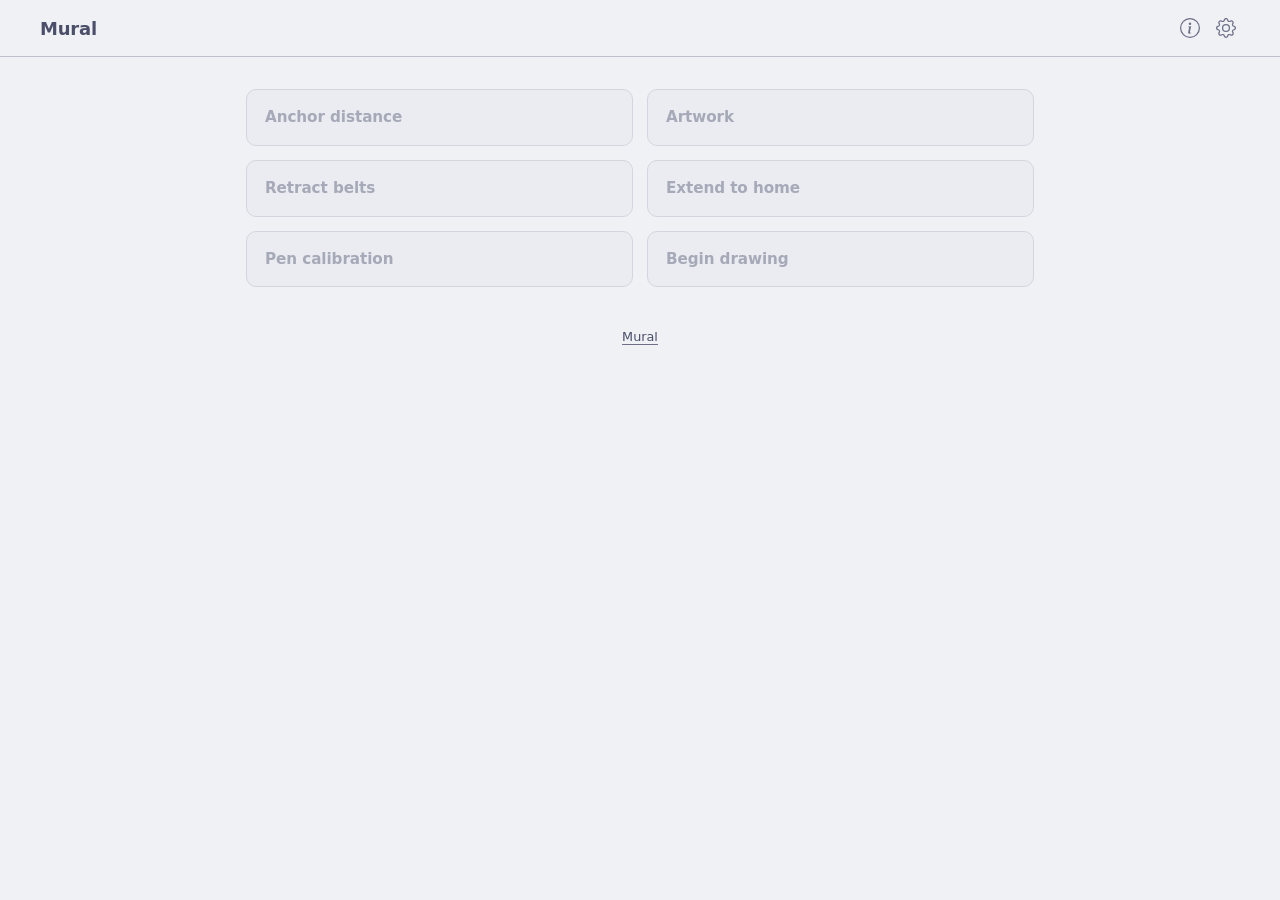
==== commit a49b400d: "stack pen behavior controls so help text has room Pen lift and servo delay were sharing a 2-col grid" ====
--- a/data/www/index.html
+++ b/data/www/index.html
@@ -337,20 +337,19 @@
 
         <section class="settings-section">
           <h6 class="settings-section-title">Pen behavior</h6>
-          <div class="settings-grid-2">
-            <div>
-              <label for="penLiftAmount">Pen Lift (<span id="penLiftValue">20</span>&deg;)</label>
-              <input type="range" min="5" max="90" step="5" id="penLiftAmount" value="20">
-            </div>
-            <div>
-              <label for="servoDelay">Servo Delay (ms)</label>
-              <div class="input-with-reset">
-                <input type="number" id="servoDelay" value="200" min="0" max="1000" step="10" style="width:80px;">
-                <button class="btn btn-sm btn-secondary" id="resetServoDelay">Reset</button>
-              </div>
-            </div>
-          </div>
-          <small class="text-muted" style="display:block;">Servo delay: wait time after pen moves. Reduce if ink dots appear at line starts.</small>
+          <div class="mb-3">
+            <label for="penLiftAmount">Pen Lift (<span id="penLiftValue">20</span>&deg;)</label>
+            <input type="range" min="5" max="90" step="5" id="penLiftAmount" value="20">
+            <small class="setting-help">Degrees the servo rotates to pull the pen off the wall between strokes. Raise for more clearance during travel; lower for quicker pen-up/pen-down.</small>
+          </div>
+          <div>
+            <label for="servoDelay">Servo Delay (ms)</label>
+            <div class="input-with-reset">
+              <input type="number" id="servoDelay" value="200" min="0" max="1000" step="10" style="width:80px;">
+              <button class="btn btn-sm btn-secondary" id="resetServoDelay">Reset</button>
+            </div>
+            <small class="setting-help">Time the plotter waits after each pen up/down so the servo can finish its motion before the motors move. Raise if the pen drags during travel; lower if ink pools at the start of each line.</small>
+          </div>
         </section>
       </div>
       <div class="modal-footer">
--- a/data/www/main.css
+++ b/data/www/main.css
@@ -662,11 +662,18 @@
 .settings-grid-2 .btn {
   width: 100%;
 }
+.setting-help {
+  display: block;
+  margin-top: 0.375rem;
+  font-size: 0.75rem;
+  line-height: 1.4;
+  color: var(--muted-fg);
+}
 
 .header-actions {
   display: flex;
   align-items: center;
-  gap: 0.25rem;
+  gap: 0.5rem;
 }
 
 .modal-header {
@@ -773,8 +780,8 @@
   background: var(--muted);
 }
 .tools-btn svg {
-  width: 1.5rem;
-  height: 1.5rem;
+  width: 1.25rem;
+  height: 1.25rem;
   display: block;
 }
 
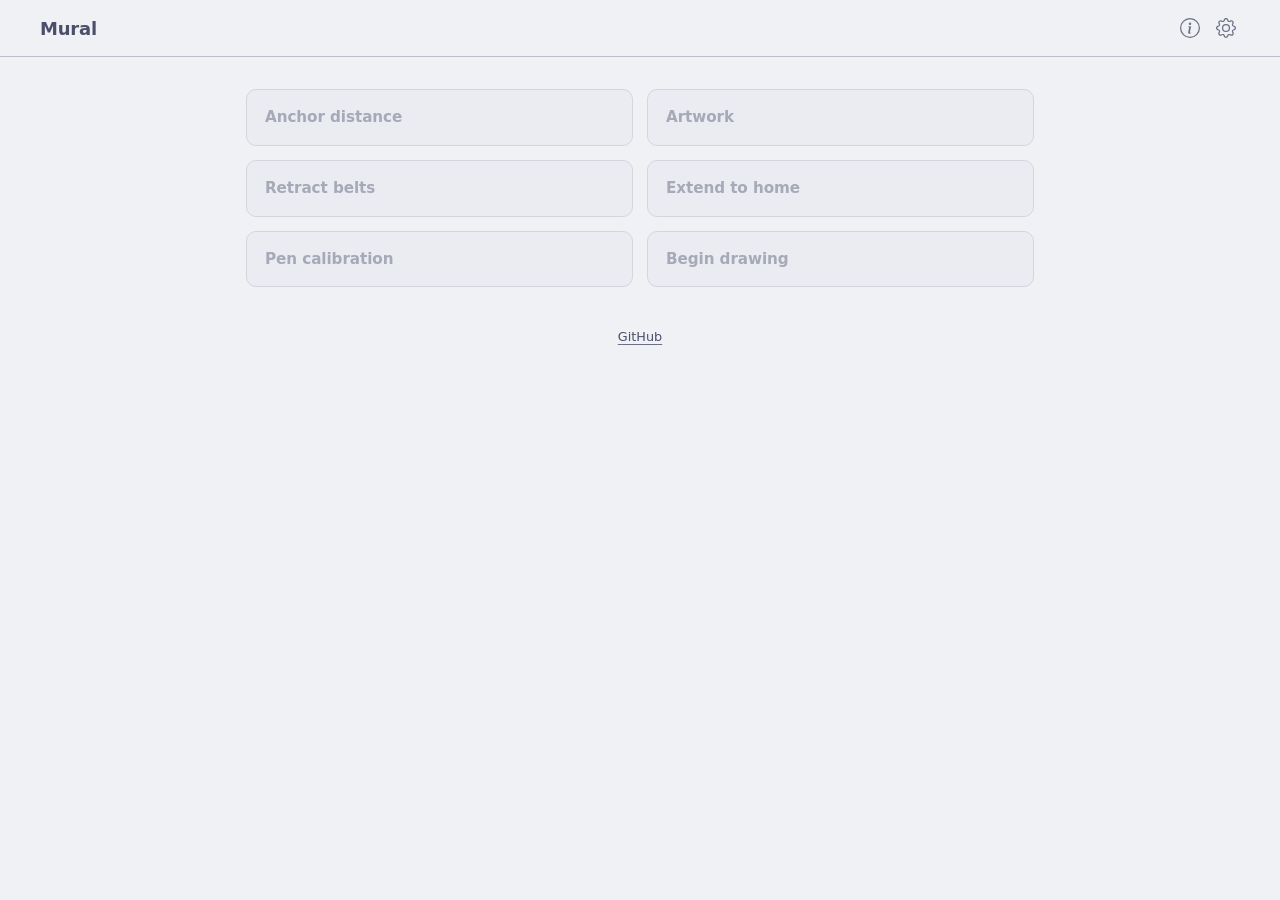
==== commit c8a6caee: "point footer link to pywkt/mural fork" ====
--- a/data/www/index.html
+++ b/data/www/index.html
@@ -285,7 +285,7 @@
       </section>
 
     </div>
-    <div class="app-footer"><a href="https://github.com/nikivanov/mural">Mural</a></div>
+    <div class="app-footer"><a href="https://github.com/pywkt/mural">GitHub</a></div>
   </div>
 
   <div class="modal" id="toolsModal">
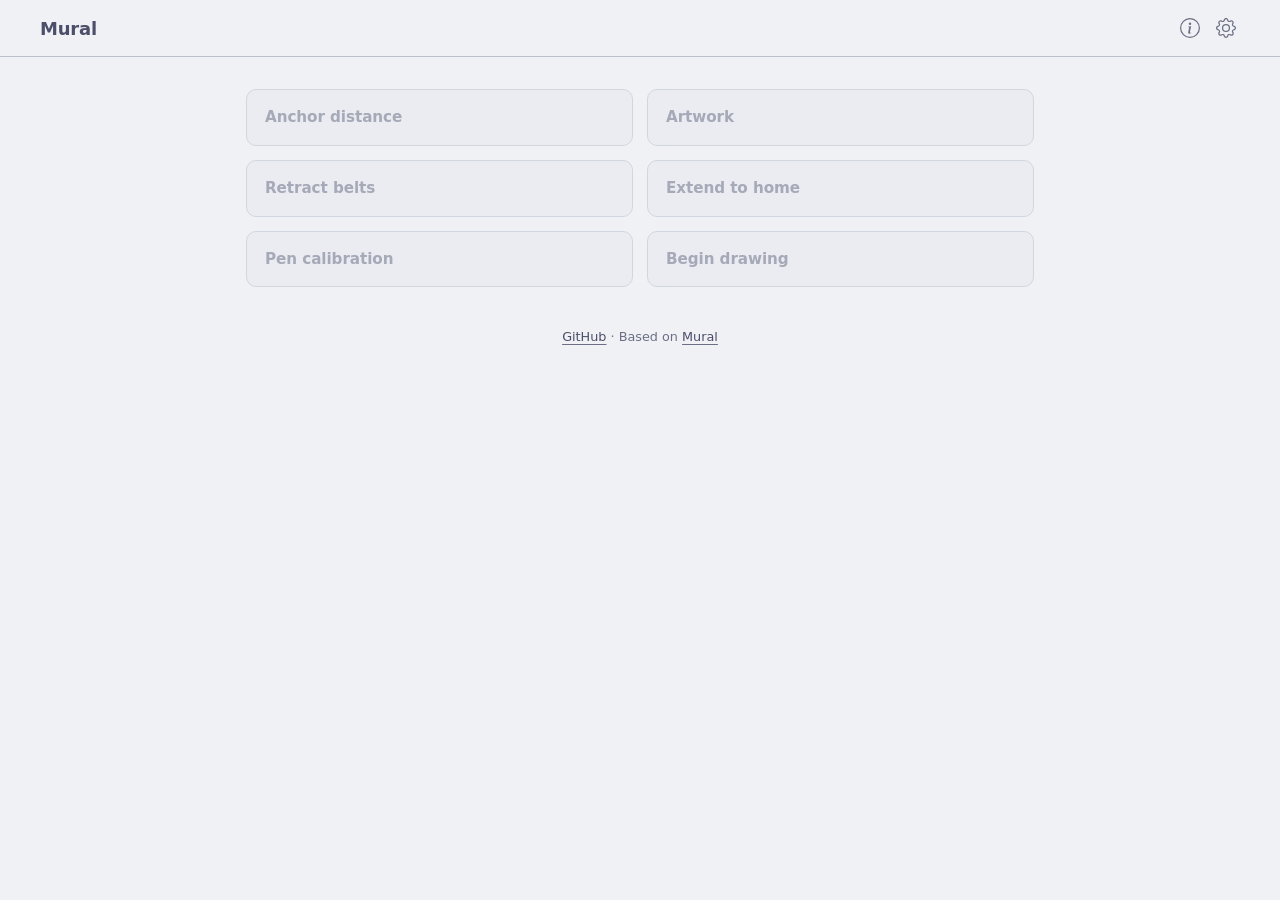
==== commit b3bec8ee: "surface license and upstream attribution in visible places - README: add a License section at the bo" ====
--- a/data/www/index.html
+++ b/data/www/index.html
@@ -5,12 +5,10 @@
   <meta charset="utf-8">
   <meta name="viewport" content="width=device-width, initial-scale=1">
   <title>Mural</title>
-  <link href="dpad.css" rel="stylesheet">
   <link href="main.css" rel="stylesheet">
 </head>
 
 <body>
-  <script src="lib/paper-full.min.js"></script>
   <script src="main.js" type="module"></script>
 
   <header class="app-header">
@@ -64,7 +62,7 @@
           <button class="btn btn-sm btn-secondary phaseBack" data-phase="SvgSelect">Edit</button>
         </div>
         <div class="card-body">
-          <div class="muralSlide" id="svgUploadSlide">
+          <div class="muralSlide" id="commandsUploadSlide">
             <button class="btn btn-lg btn-primary mb-3" id="continueArtwork" style="display:none;">Continue with current upload</button>
             <label for="paperSize">Paper Size</label>
             <select class="mb-2" id="paperSize">
@@ -85,7 +83,7 @@
                 <input type="number" id="customPaperHeight" placeholder="Height (mm)">
               </div>
             </div>
-            <div class="row mb-2">
+            <div class="row mb-3">
               <div class="col">
                 <label for="marginX">Margin X (mm)</label>
                 <input type="number" id="marginX" value="0" min="0">
@@ -95,88 +93,19 @@
                 <input type="number" id="marginY" value="0" min="0">
               </div>
             </div>
-            <h6 class="mb-3"><small class="text-muted" id="paperSizeInfo"></small></h6>
-
-            <div class="tab-bar mb-3" role="tablist">
-              <button type="button" class="tab-btn active" data-tab="svg" role="tab">SVG</button>
-              <button type="button" class="tab-btn" data-tab="raw" role="tab">Command file</button>
-            </div>
-
-            <div class="tab-panel" id="svgTab" role="tabpanel">
-              <h6 class="mb-2"><small class="text-muted">Use black and white line art SVGs</small></h6>
-              <img id="sourceSvg" class="img-thumbnail mb-2 svg-control" style="display:none;">
-              <div class="svg-control mb-2" style="display: none;">
-                <div class="svg-controls-row">
-                  <div class="dpad-col">
-                    <div class="set">
-                      <nav class="d-pad">
-                        <a class="up" href="#"></a>
-                        <a class="right" href="#"></a>
-                        <a class="down" href="#"></a>
-                        <a class="left" href="#"></a>
-                      </nav>
-                    </div>
-                  </div>
-                  <div class="zoom-col">
-                    <button type="button" class="btn btn-primary btn-icon" id="zoomIn">
-                      <svg width="24" height="24" viewBox="0 0 16 16" fill="currentColor"><path d="M6.5 12a5.5 5.5 0 1 0 0-11 5.5 5.5 0 0 0 0 11zM13 6.5a6.5 6.5 0 1 1-13 0 6.5 6.5 0 0 1 13 0z"/><path d="M10.344 11.742c.03.04.062.078.098.115l3.85 3.85a1 1 0 0 0 1.415-1.414l-3.85-3.85a1.007 1.007 0 0 0-.115-.1 6.538 6.538 0 0 1-1.398 1.4z"/><path d="M6.5 3a.5.5 0 0 1 .5.5V6h2.5a.5.5 0 0 1 0 1H7v2.5a.5.5 0 0 1-1 0V7H3.5a.5.5 0 0 1 0-1H6V3.5a.5.5 0 0 1 .5-.5z"/></svg>
-                    </button>
-                    <button type="button" class="btn btn-primary btn-icon" id="zoomOut">
-                      <svg width="24" height="24" viewBox="0 0 16 16" fill="currentColor"><path d="M6.5 12a5.5 5.5 0 1 0 0-11 5.5 5.5 0 0 0 0 11zM13 6.5a6.5 6.5 0 1 1-13 0 6.5 6.5 0 0 1 13 0z"/><path d="M10.344 11.742c.03.04.062.078.098.115l3.85 3.85a1 1 0 0 0 1.415-1.414l-3.85-3.85a1.007 1.007 0 0 0-.115-.1 6.538 6.538 0 0 1-1.398 1.4z"/><path d="M3.5 6a.5.5 0 0 0 0 1h6a.5.5 0 0 0 0-1h-6z"/></svg>
-                    </button>
-                    <button type="button" class="btn btn-primary btn-icon" id="resetTransform">
-                      <svg width="24" height="24" viewBox="0 0 16 16" fill="currentColor"><path fill-rule="evenodd" d="M8 3a5 5 0 1 1-4.546 2.914.5.5 0 0 0-.908-.417A6 6 0 1 0 8 2v1z"/><path d="M8 4.466V.534a.25.25 0 0 0-.41-.192L5.23 2.308a.25.25 0 0 0 0 .384l2.36 1.966A.25.25 0 0 0 8 4.466z"/></svg>
-                    </button>
-                  </div>
-                </div>
-                <h6><small class="text-muted" id="transformText"></small></h6>
-              </div>
-              <input type="file" class="mb-2" id="uploadSvg" accept=".svg">
-              <button class="btn btn-lg btn-primary" id="preview" disabled>Preview drawing</button>
-            </div>
-
-            <div class="tab-panel" id="rawTab" role="tabpanel" style="display:none;">
-              <h6 class="mb-2"><small class="text-muted">Upload a pre-generated command file (.mural, .gcode, .nc, .ngc)</small></h6>
-              <input type="file" class="mb-2" id="uploadRawCommands" accept=".txt,.mural,.gcode,.nc,.ngc">
-              <div class="checkbox-row mb-2">
-                <input type="checkbox" id="centerRawCommands" checked>
-                <label for="centerRawCommands">Center drawing on paper</label>
-              </div>
-            </div>
-          </div>
-          <div class="muralSlide" id="chooseRendererSlide" style="display:none;">
-            <h6 class="mb-3"><small class="text-muted">Choose render type</small></h6>
-            <button class="btn btn-lg btn-primary mb-3" id="pathTracing">Path Tracing<br/><sub>Works well for most drawings</sub></button>
-            <button class="btn btn-lg btn-primary mb-3" id="vectorRasterVector">Vector &rarr; Raster &rarr; Vector<br/><sub>Preserves stroke width</sub></button>
-            <button class="btn btn-lg btn-secondary backToSvgSelect">Back</button>
-          </div>
-          <div class="muralSlide" id="drawingPreviewSlide" style="display:none;">
-            <h6 class="mb-2"><small class="text-muted">Drawing preview</small></h6>
-            <img id="previewSvg" class="img-thumbnail mb-2 svg-preview" style="display:none;">
-            <div class="progress mb-2">
-              <div class="progress-bar progress-bar-striped progress-bar-animated" id="progressBar" style="width: 100%;"></div>
-            </div>
-            <h6 class="mb-2 svg-preview" style="display: none;" id="distances"></h6>
-            <label for="infillPattern">Infill Pattern</label>
-            <select class="mb-2" id="infillPattern">
-              <option value="none" selected>None</option>
-              <option value="horizontal">Horizontal</option>
-              <option value="vertical">Vertical</option>
-              <option value="diagonal45">Diagonal &#x2197;</option>
-              <option value="diagonal135">Diagonal &#x2198;</option>
-              <option value="crosshatch">Crosshatch</option>
-              <option value="concentric">Concentric</option>
-            </select>
-            <label for="infillSpacing" class="infillSpacingControl" style="display:none;">Spacing (<span id="infillSpacingValue">10</span>mm)</label>
-            <input type="range" class="mb-2 infillSpacingControl" style="display:none;" min="2" max="30" step="1" id="infillSpacing" value="10">
-            <label for="turdSize" id="turdSizeLabel">Despeckle</label>
-            <input type="range" class="mb-2" min="2" max="200" step="11" id="turdSize" value="2">
-            <div class="checkbox-row mb-2">
-              <input type="checkbox" id="flattenPathsCheckbox">
-              <label for="flattenPathsCheckbox" id="flattenPathsLabel">Flatten paths</label>
-            </div>
-            <button class="btn btn-lg btn-primary mb-2" id="acceptSvg" disabled>Accept</button>
-            <button class="btn btn-lg btn-secondary backToSvgSelect">Back</button>
+
+            <label for="uploadRawCommands">Command file</label>
+            <input type="file" class="mb-2" id="uploadRawCommands" accept=".txt,.mural,.gcode,.nc,.ngc">
+            <div class="checkbox-row mb-3">
+              <input type="checkbox" id="centerRawCommands" checked>
+              <label for="centerRawCommands">Center drawing on paper</label>
+            </div>
+            <small class="text-muted" style="display:block;">Accepts <code>.mural</code>, <code>.gcode</code>, <code>.nc</code>, <code>.ngc</code>.</small>
+
+            <div class="tool-link">
+              Need to convert an SVG?
+              <a href="https://pywkt.github.io/mural/svg-to-mural/" target="_blank" rel="noopener">Generate a .mural file &rarr;</a>
+            </div>
           </div>
           <div class="muralSlide" id="uploadProgressSlide" style="display:none;">
             <h6 class="mb-2">Uploading...</h6>
@@ -285,7 +214,11 @@
       </section>
 
     </div>
-    <div class="app-footer"><a href="https://github.com/pywkt/mural">GitHub</a></div>
+    <div class="app-footer">
+      <a href="https://github.com/pywkt/mural">GitHub</a>
+      &middot;
+      Based on <a href="https://github.com/nikivanov/mural">Mural</a>
+    </div>
   </div>
 
   <div class="modal" id="toolsModal">
--- a/data/www/main.css
+++ b/data/www/main.css
@@ -193,39 +193,21 @@
   display: flex;
 }
 
-/* Tabs */
-.tab-bar {
-  display: flex;
-  gap: 0;
-  border-bottom: 1px solid var(--border);
-}
-
-.tab-btn {
-  background: none;
-  border: none;
-  border-bottom: 2px solid transparent;
-  padding: 0.5rem 0.875rem;
-  font-family: inherit;
-  font-size: 0.875rem;
+/* Tool link (offsite artwork generator) */
+.tool-link {
+  margin-top: 1rem;
+  padding: 0.75rem 0.875rem;
+  background: var(--muted);
+  border: 1px solid var(--border);
+  border-radius: var(--radius);
+  font-size: 0.8rem;
+  color: var(--muted-fg);
+  text-align: center;
+}
+.tool-link a {
+  color: var(--fg);
   font-weight: 500;
-  color: var(--muted-fg);
-  cursor: pointer;
-  transition: color 0.15s, border-color 0.15s;
-  margin-bottom: -1px;
-}
-
-.tab-btn:hover {
-  color: var(--fg);
-}
-
-.tab-btn.active {
-  color: var(--fg);
-  border-bottom-color: var(--fg);
-}
-
-.tab-btn:focus-visible {
-  outline: 0;
-  color: var(--fg);
+  margin-left: 0.25rem;
 }
 
 /* Typography */
@@ -572,16 +554,6 @@
   }
 }
 
-/* Image thumbnail */
-.img-thumbnail {
-  border: 1px solid var(--border);
-  border-radius: var(--radius);
-  padding: 0.25rem;
-  max-width: 100%;
-  width: 100%;
-  background: var(--bg);
-}
-
 /* Row / grid helpers */
 .row {
   display: flex;
@@ -718,27 +690,6 @@
 }
 
 /* SVG controls layout */
-.svg-controls-row {
-  display: flex;
-  align-items: center;
-  gap: 0.5rem;
-}
-
-.svg-controls-row .dpad-col {
-  flex: 1;
-}
-
-.svg-controls-row .zoom-col {
-  display: flex;
-  flex-direction: column;
-  gap: 0.5rem;
-}
-
-.zoom-col .btn {
-  width: auto;
-  padding: 0.375rem 0.5rem;
-}
-
 /* App header */
 .app-header {
   width: 100%;
